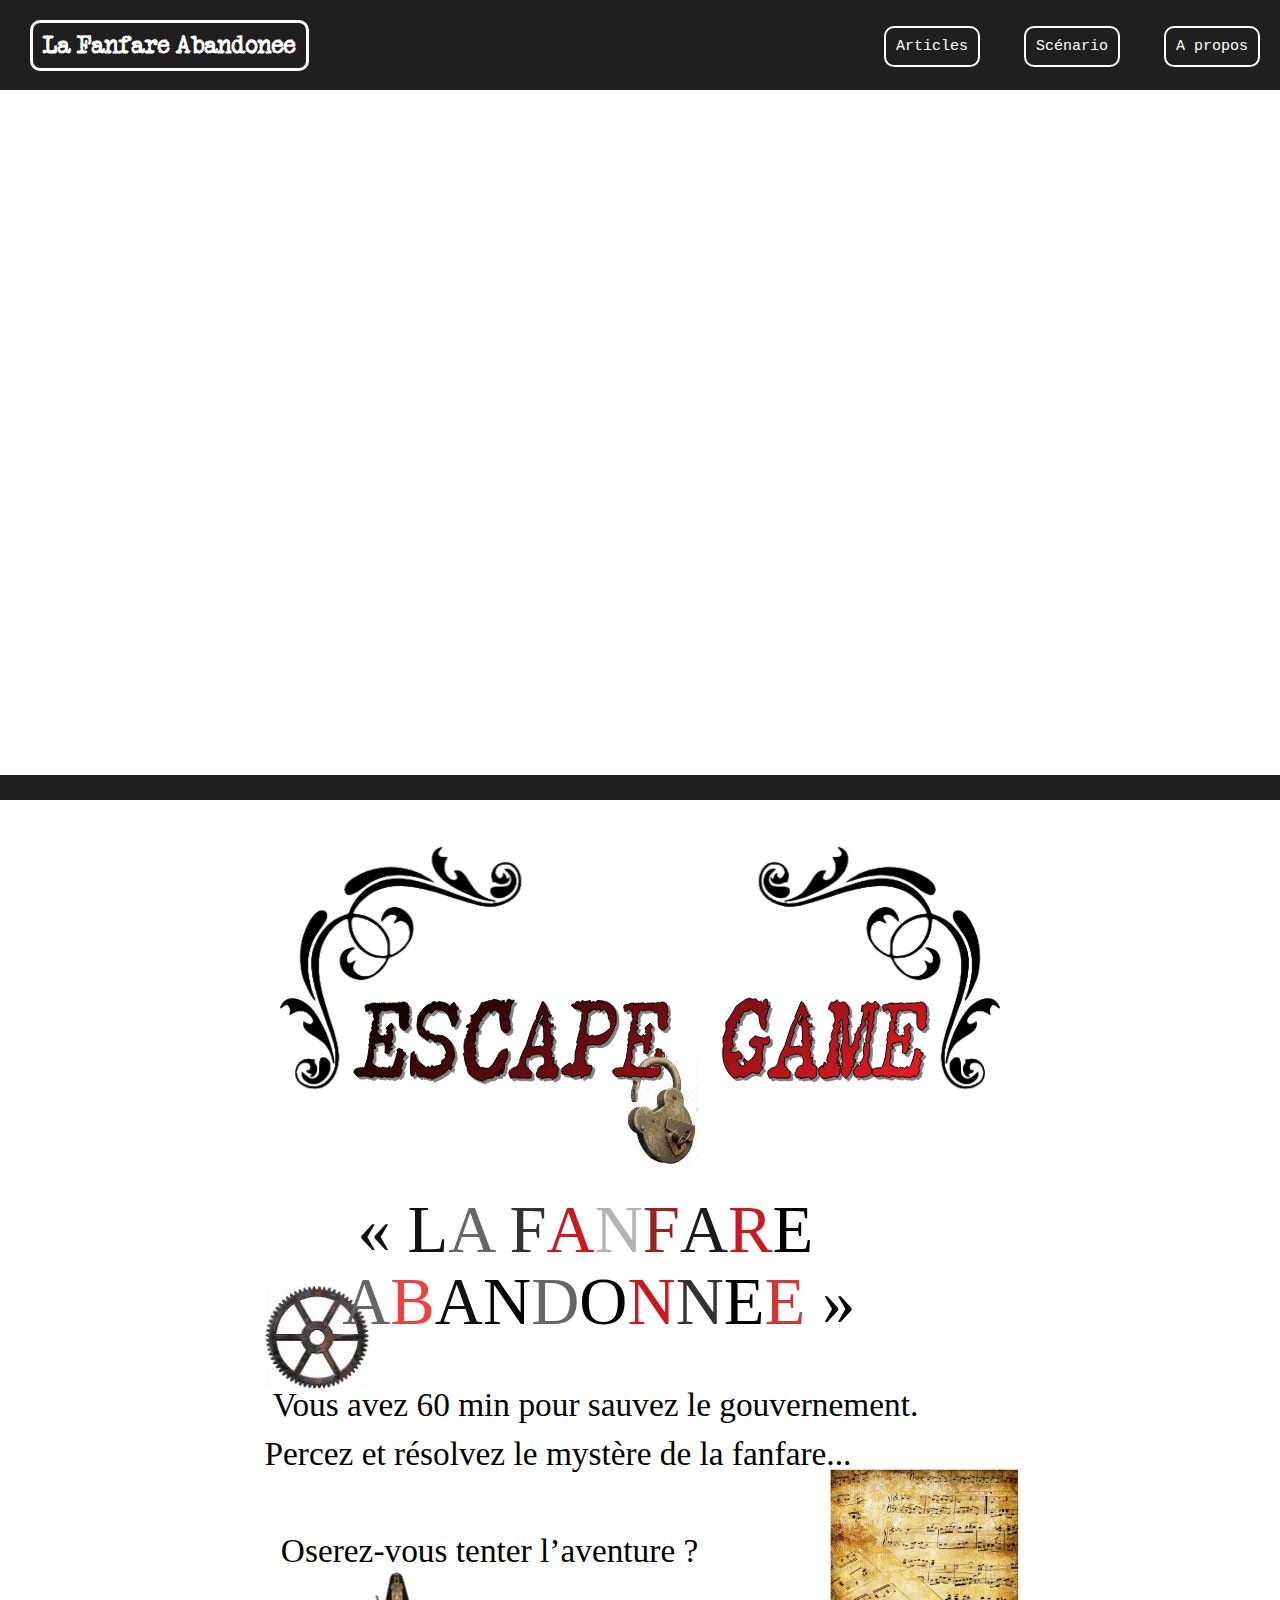
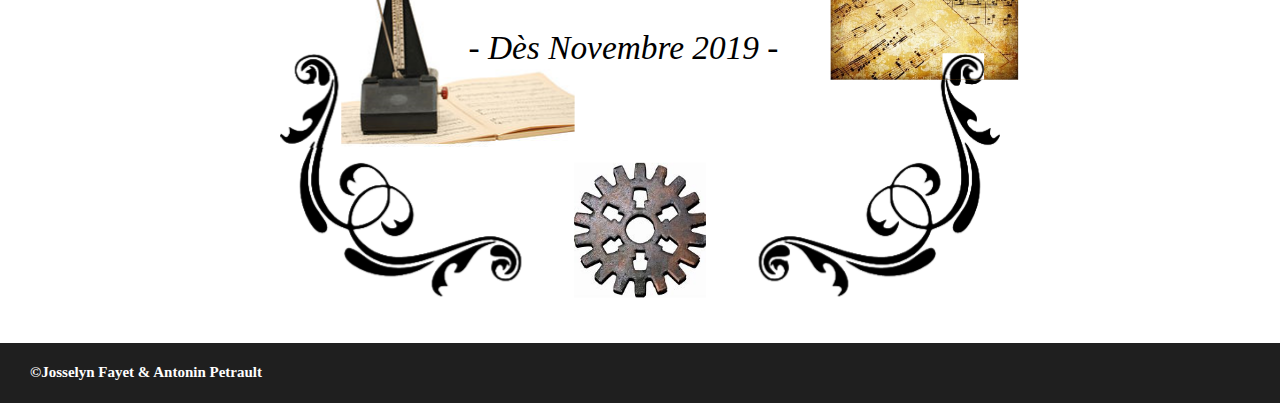
==== index.html @ d5c94d0c "0.2.1" ====
<!DOCTYPE html>
<html>
    <head>
        <meta charset="utf-8">
        
        <link rel='stylesheet' type='text/css' href="fonts/typewriter.css">
        <link rel='stylesheet' type="text/css" href="styles/accueil.css">
        <title>La Fanfare Abandonnée</title>
    </head>

    <body>

        <header>
            <a href="index.html"><h2 id="logo">La Fanfare Abandonee</h2></a>
            <nav>
                <ul>
                    <a href="articles.html"><li>Articles</li></a>
                    <a href="Scénario.html"><li>Scénario</li></a>
                    <a href="#"><li>A propos</li></a>
                </ul>
            </nav>
        </header>

        <div id="title">
            <h1>Escape Game</h1>
        </div>
        <div class="container">
            <img src="images/affiche.svg" alt="Affiche">
        </div>
    </body>
    <footer>
        <h3>©Josselyn Fayet & Antonin Petrault</h3>
    </footer>
</html>
---- fonts/typewriter.css ----
@font-face {
    font-family: 'typewriter';
    src: url('veteran_typewriter-webfont.eot');
    src: url('veteran_typewriter-webfont.eot?#iefix') format('embedded-opentype'),
         url('veteran_typewriter-webfont.woff2') format('woff2'),
         url('veteran_typewriter-webfont.woff') format('woff'),
         url('veteran_typewriter-webfont.ttf') format('truetype'),
         url('veteran_typewriter-webfont.svg#secret_typewriterregular') format('svg');
    font-weight: normal;
    font-style: normal;

}
---- styles/accueil.css ----
html, header, body, footer {
    margin: 0;
}

header {
    display: flex;
    align-items: center;
    justify-content: space-between;
    width: 100%;
    height: 90px;
    background-color: rgb(31, 31, 31);
}

nav li {
    font-family: 'Courier New', Courier, monospace;
    display: inline;
    padding: 10px;
    border: 2px solid white;
    border-radius: 10px;
    margin: 0 20px;
    font-size: 15px;
    color: white;
    background-color: rgba(255, 255, 255, 0);
    transition-property: color, background-color;
    transition-timing-function: ease-in-out;
    transition-duration: 300ms, 400ms;
}

nav li:hover {
    background-color: rgba(255, 255, 255, 1);
    color: black;
}

#logo {
    padding: 10px;
    border: 3px solid white;
    border-radius: 10px;
    margin: 0 30px;
    font-family: 'typewriter';
    color: white;
    font-size: 25px;
    background-color: rgb(31, 31, 31);
    transition-property: color, background-color;
    transition-duration: 400ms;
}

#logo:hover {
    color: black;
    background-color: white;
}

header a{
    color: white;
    text-decoration: none;
}

#title {
    height: 685px;
    background-image: url(https://images.unsplash.com/photo-1507838153414-b4b713384a76?ixlib=rb-1.2.1&ixid=eyJhcHBfaWQiOjEyMDd9&auto=format&fit=crop&w=1050&q=80);
    background-size: cover;
    background-position: center;
    display: flex;
    align-items: center;
    justify-content: center;
    border-bottom: 25px solid rgb(31, 31, 31);
}

#title h1 {
    font-family: 'typewriter';
    color: white;
    font-size: 100px;
    padding: 22px;
    border: 5px double white;
    margin-bottom: 10px;
}

.container {
    display: flex;
    align-items: center;
    justify-content: center;
    margin: 10px 0;
}

footer {
    height: 60px;
    background-color: rgb(31, 31, 31);
    margin-top: 10px;
    display: flex;
    align-items: center;
    justify-content: start;
}

footer h3 {
    color: white;
    font-size: 15px;
    margin: 0 30px;
    font-family: Georgia, 'Times New Roman', Times
}

#title h5 {
    font-family: 'typewriter';
    color:  rgb(46, 19, 19);
    font-size: 100px;
    padding: 22px;
    border: 5px double white;
}

p {
    font-family: Georgia ;
    color: black;
    margin: 25px 0px 25px 0px;
    justify-content: center;
    font-size: 30px;
}

#title h6 {
    font-family: 'typewriter';
    color:  rgb(46, 19, 19);
    font-size: 75px;
    padding: 15px;
    border: 5px double white;
}

.article-titre {
    font-family: Georgia ;
    color: rgb(22, 1, 1);
    margin: 25px 0px 25px 0px;
    justify-content: center;
    font-size: 25px;
}
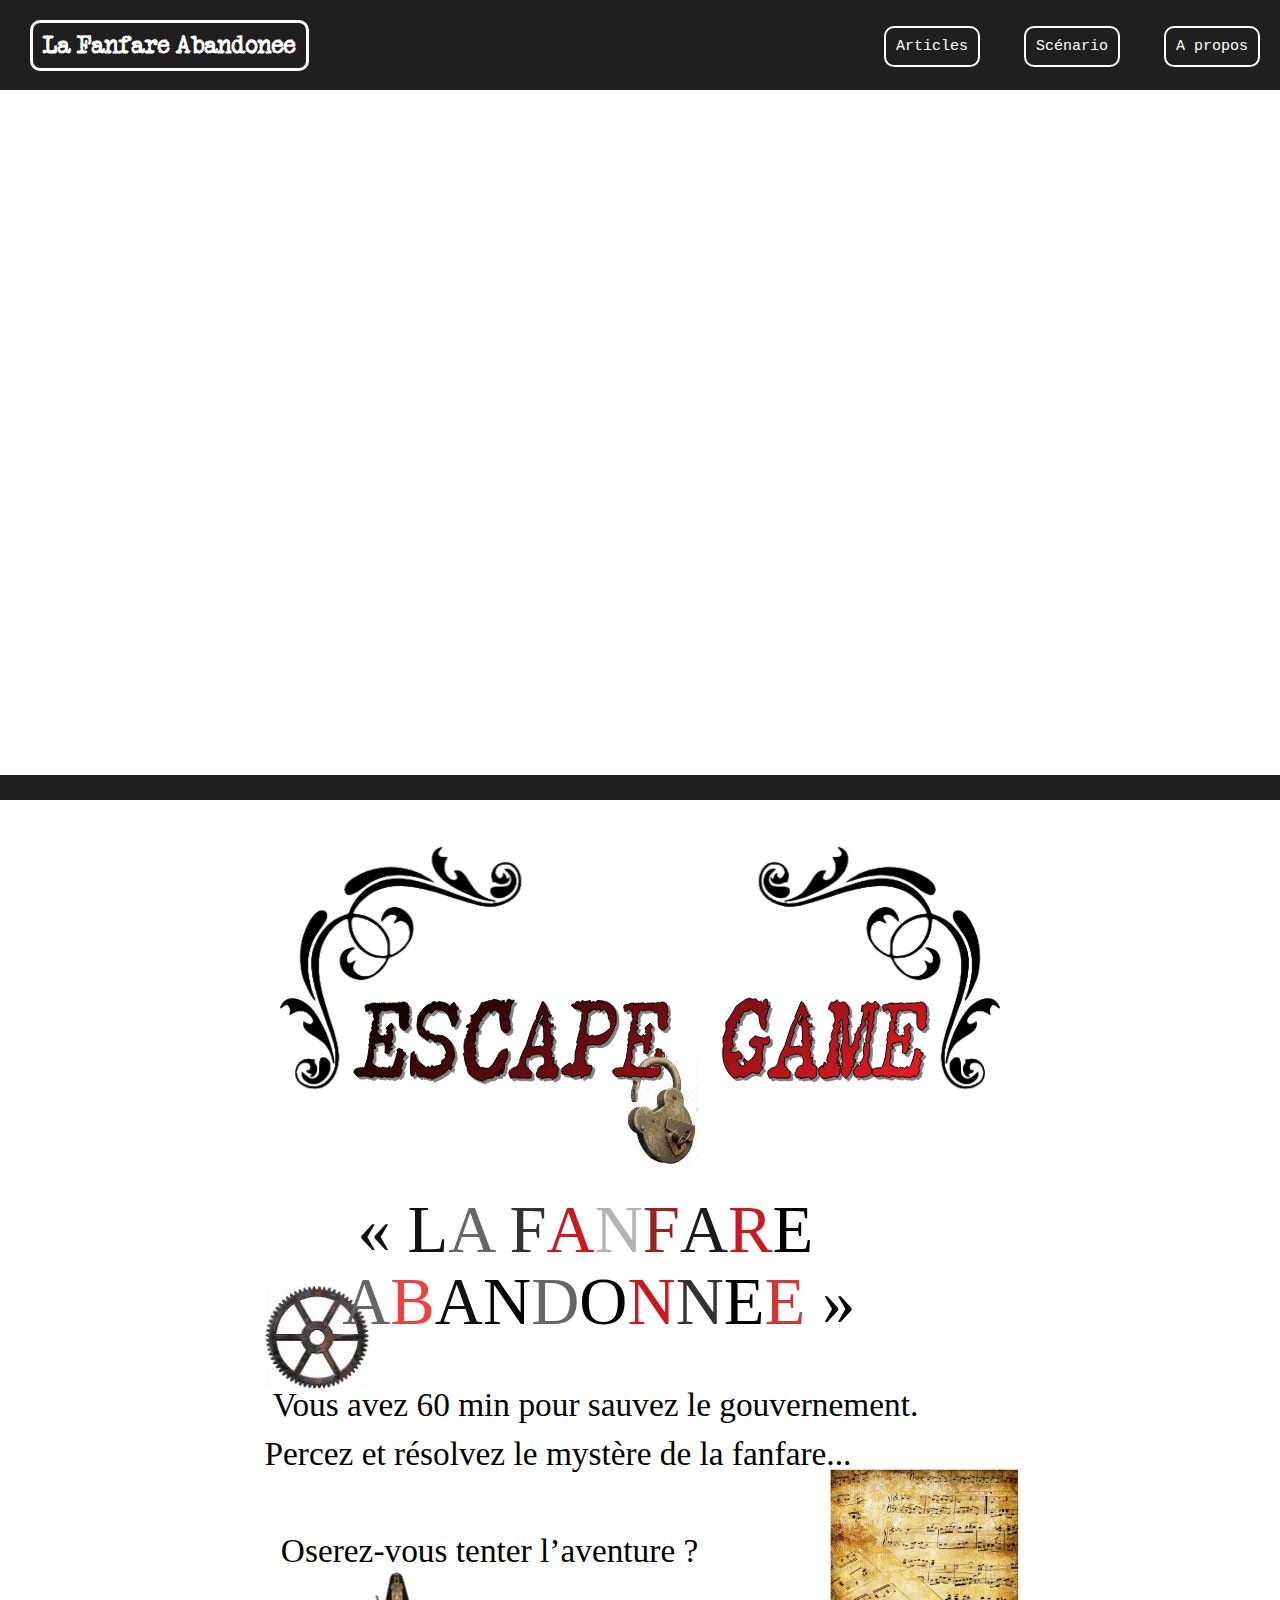
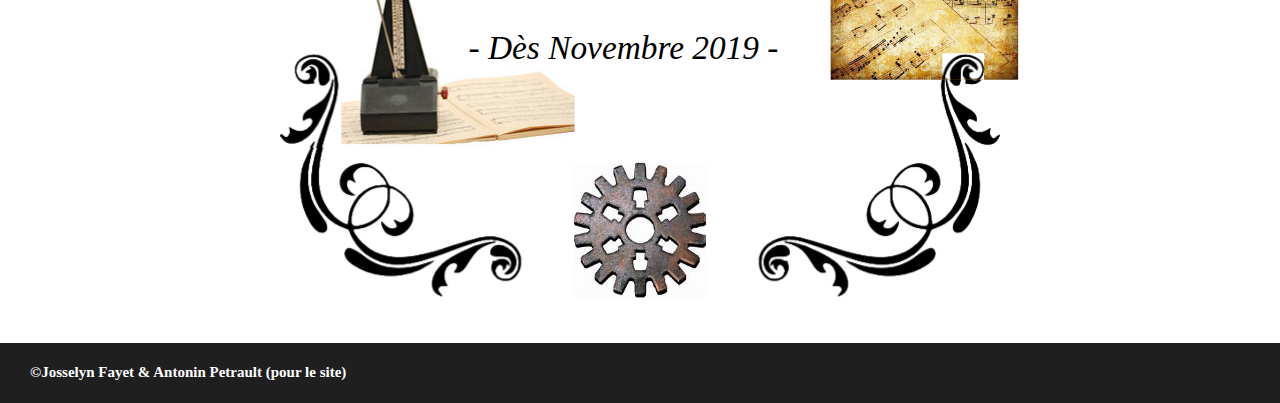
==== commit 06dcbba9: "Add files via upload" ====
--- a/index.html
+++ b/index.html
@@ -1,34 +1,34 @@
-<!DOCTYPE html>
-<html>
-    <head>
-        <meta charset="utf-8">
-        
-        <link rel='stylesheet' type='text/css' href="fonts/typewriter.css">
-        <link rel='stylesheet' type="text/css" href="styles/accueil.css">
-        <title>La Fanfare Abandonnée</title>
-    </head>
-
-    <body>
-
-        <header>
-            <a href="index.html"><h2 id="logo">La Fanfare Abandonee</h2></a>
-            <nav>
-                <ul>
-                    <a href="articles.html"><li>Articles</li></a>
-                    <a href="Scénario.html"><li>Scénario</li></a>
-                    <a href="#"><li>A propos</li></a>
-                </ul>
-            </nav>
-        </header>
-
-        <div id="title">
-            <h1>Escape Game</h1>
-        </div>
-        <div class="container">
-            <img src="images/affiche.svg" alt="Affiche">
-        </div>
-    </body>
-    <footer>
-        <h3>©Josselyn Fayet & Antonin Petrault</h3>
-    </footer>
+<!DOCTYPE html>
+<html>
+    <head>
+        <meta charset="utf-8">
+        
+        <link rel='stylesheet' type='text/css' href="fonts/typewriter.css">
+        <link rel='stylesheet' type="text/css" href="styles/accueil.css">
+        <title>La Fanfare Abandonnée</title>
+    </head>
+
+    <body>
+
+        <header>
+            <a href="index.html"><h2 id="logo">La Fanfare Abandonee</h2></a>
+            <nav>
+                <ul>
+                    <a href="articles.html"><li>Articles</li></a>
+                    <a href="scenario.html"><li>Scénario</li></a>
+                    <a href="#"><li>A propos</li></a>
+                </ul>
+            </nav>
+        </header>
+
+        <div id="title">
+            <h1>Escape Game</h1>
+        </div>
+        <div class="container">
+            <img src="images/affiche.svg" alt="Affiche">
+        </div>
+    </body>
+    <footer>
+        <h3>©Josselyn Fayet & Antonin Petrault (pour le site)</h3>
+    </footer>
 </html>--- a/styles/accueil.css
+++ b/styles/accueil.css
@@ -1,131 +1,131 @@
-html, header, body, footer {
-    margin: 0;
-}
-
-header {
-    display: flex;
-    align-items: center;
-    justify-content: space-between;
-    width: 100%;
-    height: 90px;
-    background-color: rgb(31, 31, 31);
-}
-
-nav li {
-    font-family: 'Courier New', Courier, monospace;
-    display: inline;
-    padding: 10px;
-    border: 2px solid white;
-    border-radius: 10px;
-    margin: 0 20px;
-    font-size: 15px;
-    color: white;
-    background-color: rgba(255, 255, 255, 0);
-    transition-property: color, background-color;
-    transition-timing-function: ease-in-out;
-    transition-duration: 300ms, 400ms;
-}
-
-nav li:hover {
-    background-color: rgba(255, 255, 255, 1);
-    color: black;
-}
-
-#logo {
-    padding: 10px;
-    border: 3px solid white;
-    border-radius: 10px;
-    margin: 0 30px;
-    font-family: 'typewriter';
-    color: white;
-    font-size: 25px;
-    background-color: rgb(31, 31, 31);
-    transition-property: color, background-color;
-    transition-duration: 400ms;
-}
-
-#logo:hover {
-    color: black;
-    background-color: white;
-}
-
-header a{
-    color: white;
-    text-decoration: none;
-}
-
-#title {
-    height: 685px;
-    background-image: url(https://images.unsplash.com/photo-1507838153414-b4b713384a76?ixlib=rb-1.2.1&ixid=eyJhcHBfaWQiOjEyMDd9&auto=format&fit=crop&w=1050&q=80);
-    background-size: cover;
-    background-position: center;
-    display: flex;
-    align-items: center;
-    justify-content: center;
-    border-bottom: 25px solid rgb(31, 31, 31);
-}
-
-#title h1 {
-    font-family: 'typewriter';
-    color: white;
-    font-size: 100px;
-    padding: 22px;
-    border: 5px double white;
-    margin-bottom: 10px;
-}
-
-.container {
-    display: flex;
-    align-items: center;
-    justify-content: center;
-    margin: 10px 0;
-}
-
-footer {
-    height: 60px;
-    background-color: rgb(31, 31, 31);
-    margin-top: 10px;
-    display: flex;
-    align-items: center;
-    justify-content: start;
-}
-
-footer h3 {
-    color: white;
-    font-size: 15px;
-    margin: 0 30px;
-    font-family: Georgia, 'Times New Roman', Times
-}
-
-#title h5 {
-    font-family: 'typewriter';
-    color:  rgb(46, 19, 19);
-    font-size: 100px;
-    padding: 22px;
-    border: 5px double white;
-}
-
-p {
-    font-family: Georgia ;
-    color: black;
-    margin: 25px 0px 25px 0px;
-    justify-content: center;
-    font-size: 30px;
-}
-
-#title h6 {
-    font-family: 'typewriter';
-    color:  rgb(46, 19, 19);
-    font-size: 75px;
-    padding: 15px;
-    border: 5px double white;
-}
-
-.article-titre {
-    font-family: Georgia ;
-    color: rgb(22, 1, 1);
-    margin: 25px 0px 25px 0px;
-    justify-content: center;
-    font-size: 25px;
-}
-
+html, header, body, footer {
+    margin: 0;
+}
+
+header {
+    display: flex;
+    align-items: center;
+    justify-content: space-between;
+    width: 100%;
+    height: 90px;
+    background-color: rgb(31, 31, 31);
+}
+
+nav li {
+    font-family: 'Courier New', Courier, monospace;
+    display: inline;
+    padding: 10px;
+    border: 2px solid white;
+    border-radius: 10px;
+    margin: 0 20px;
+    font-size: 15px;
+    color: white;
+    background-color: rgba(255, 255, 255, 0);
+    transition-property: color, background-color;
+    transition-timing-function: ease-in-out;
+    transition-duration: 300ms, 400ms;
+}
+
+nav li:hover {
+    background-color: rgba(255, 255, 255, 1);
+    color: black;
+}
+
+#logo {
+    padding: 10px;
+    border: 3px solid white;
+    border-radius: 10px;
+    margin: 0 30px;
+    font-family: 'typewriter';
+    color: white;
+    font-size: 25px;
+    background-color: rgb(31, 31, 31);
+    transition-property: color, background-color;
+    transition-duration: 400ms;
+}
+
+#logo:hover {
+    color: black;
+    background-color: white;
+}
+
+header a{
+    color: white;
+    text-decoration: none;
+}
+
+#title {
+    height: 685px;
+    background-image: url(https://images.unsplash.com/photo-1507838153414-b4b713384a76?ixlib=rb-1.2.1&ixid=eyJhcHBfaWQiOjEyMDd9&auto=format&fit=crop&w=1050&q=80);
+    background-size: cover;
+    background-position: center;
+    display: flex;
+    align-items: center;
+    justify-content: center;
+    border-bottom: 25px solid rgb(31, 31, 31);
+}
+
+#title h1 {
+    font-family: 'typewriter';
+    color: white;
+    font-size: 100px;
+    padding: 22px;
+    border: 5px double white;
+    margin-bottom: 10px;
+}
+
+.container {
+    display: flex;
+    align-items: center;
+    justify-content: center;
+    margin: 10px 0;
+}
+
+footer {
+    height: 60px;
+    background-color: rgb(31, 31, 31);
+    margin-top: 10px;
+    display: flex;
+    align-items: center;
+    justify-content: start;
+}
+
+footer h3 {
+    color: white;
+    font-size: 15px;
+    margin: 0 30px;
+    font-family: Georgia, 'Times New Roman', Times
+}
+
+#title h5 {
+    font-family: 'typewriter';
+    color:  rgb(46, 19, 19);
+    font-size: 100px;
+    padding: 22px;
+    border: 5px double white;
+}
+
+p {
+    font-family: Georgia ;
+    color: black;
+    margin: 25px 0px 25px 0px;
+    justify-content: center;
+    font-size: 30px;
+}
+
+#title h6 {
+    font-family: 'typewriter';
+    color:  rgb(46, 19, 19);
+    font-size: 75px;
+    padding: 15px;
+    border: 5px double white;
+}
+
+.article-titre {
+    font-family: Georgia ;
+    color: rgb(22, 1, 1);
+    margin: 25px 0px 25px 0px;
+    justify-content: center;
+    font-size: 25px;
+}
+
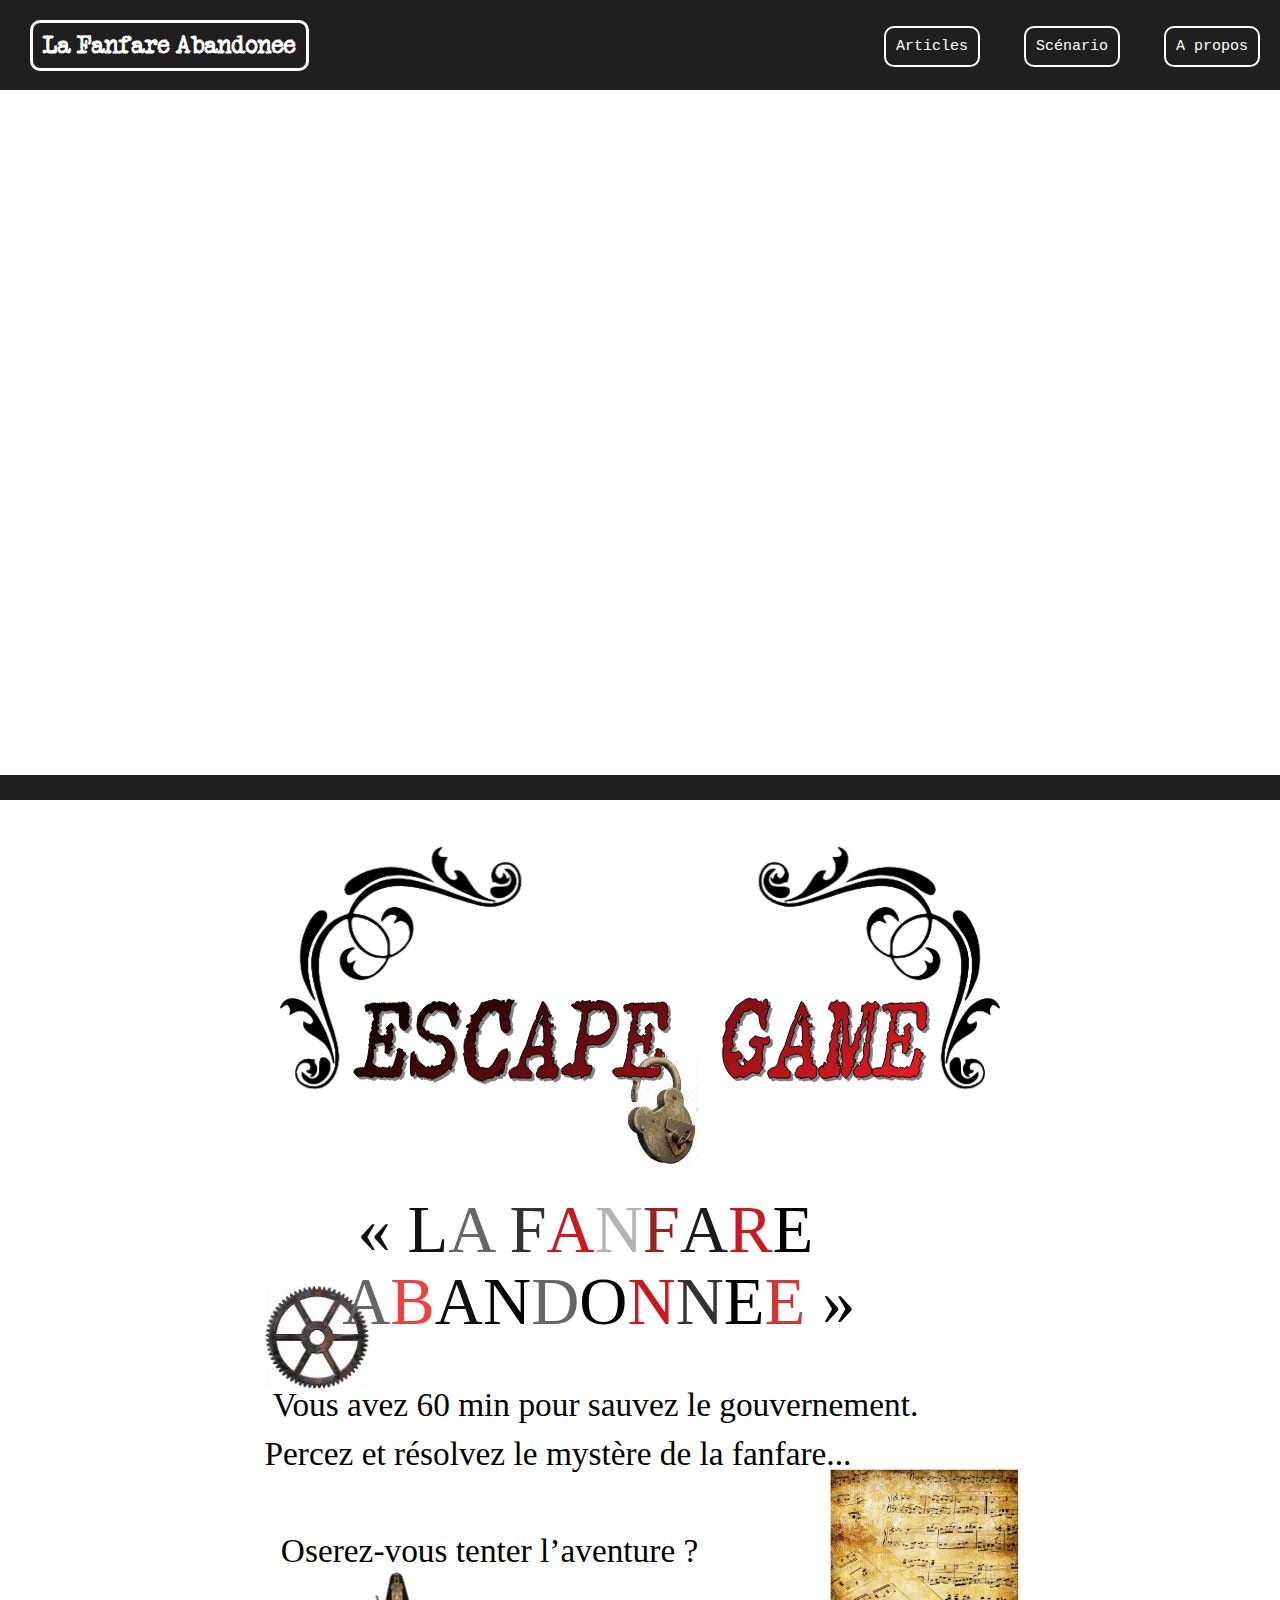
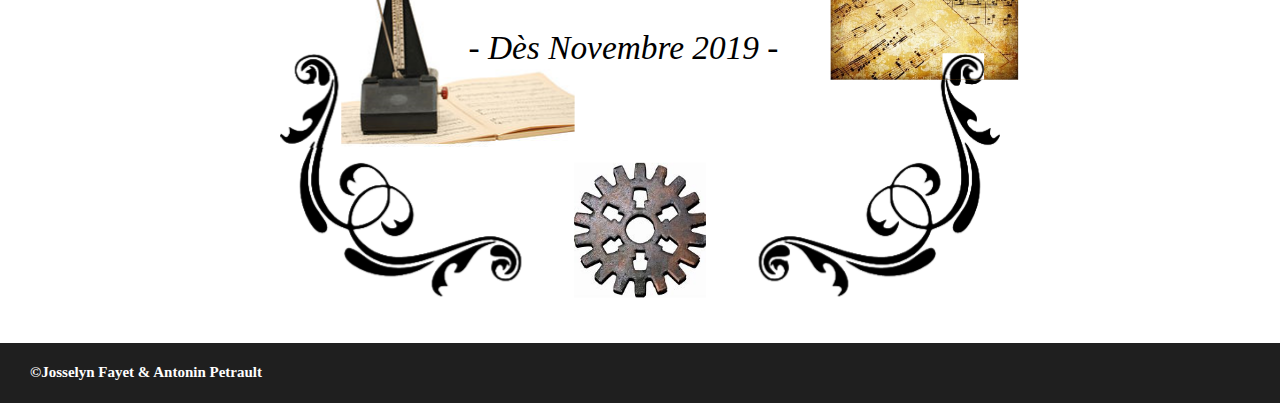
==== commit 0dbcc65e: "Add files via upload" ====
--- a/index.html
+++ b/index.html
@@ -29,6 +29,6 @@
         </div>
     </body>
     <footer>
-        <h3>©Josselyn Fayet & Antonin Petrault (pour le site)</h3>
+        <h3>©Josselyn Fayet & Antonin Petrault</h3>
     </footer>
 </html>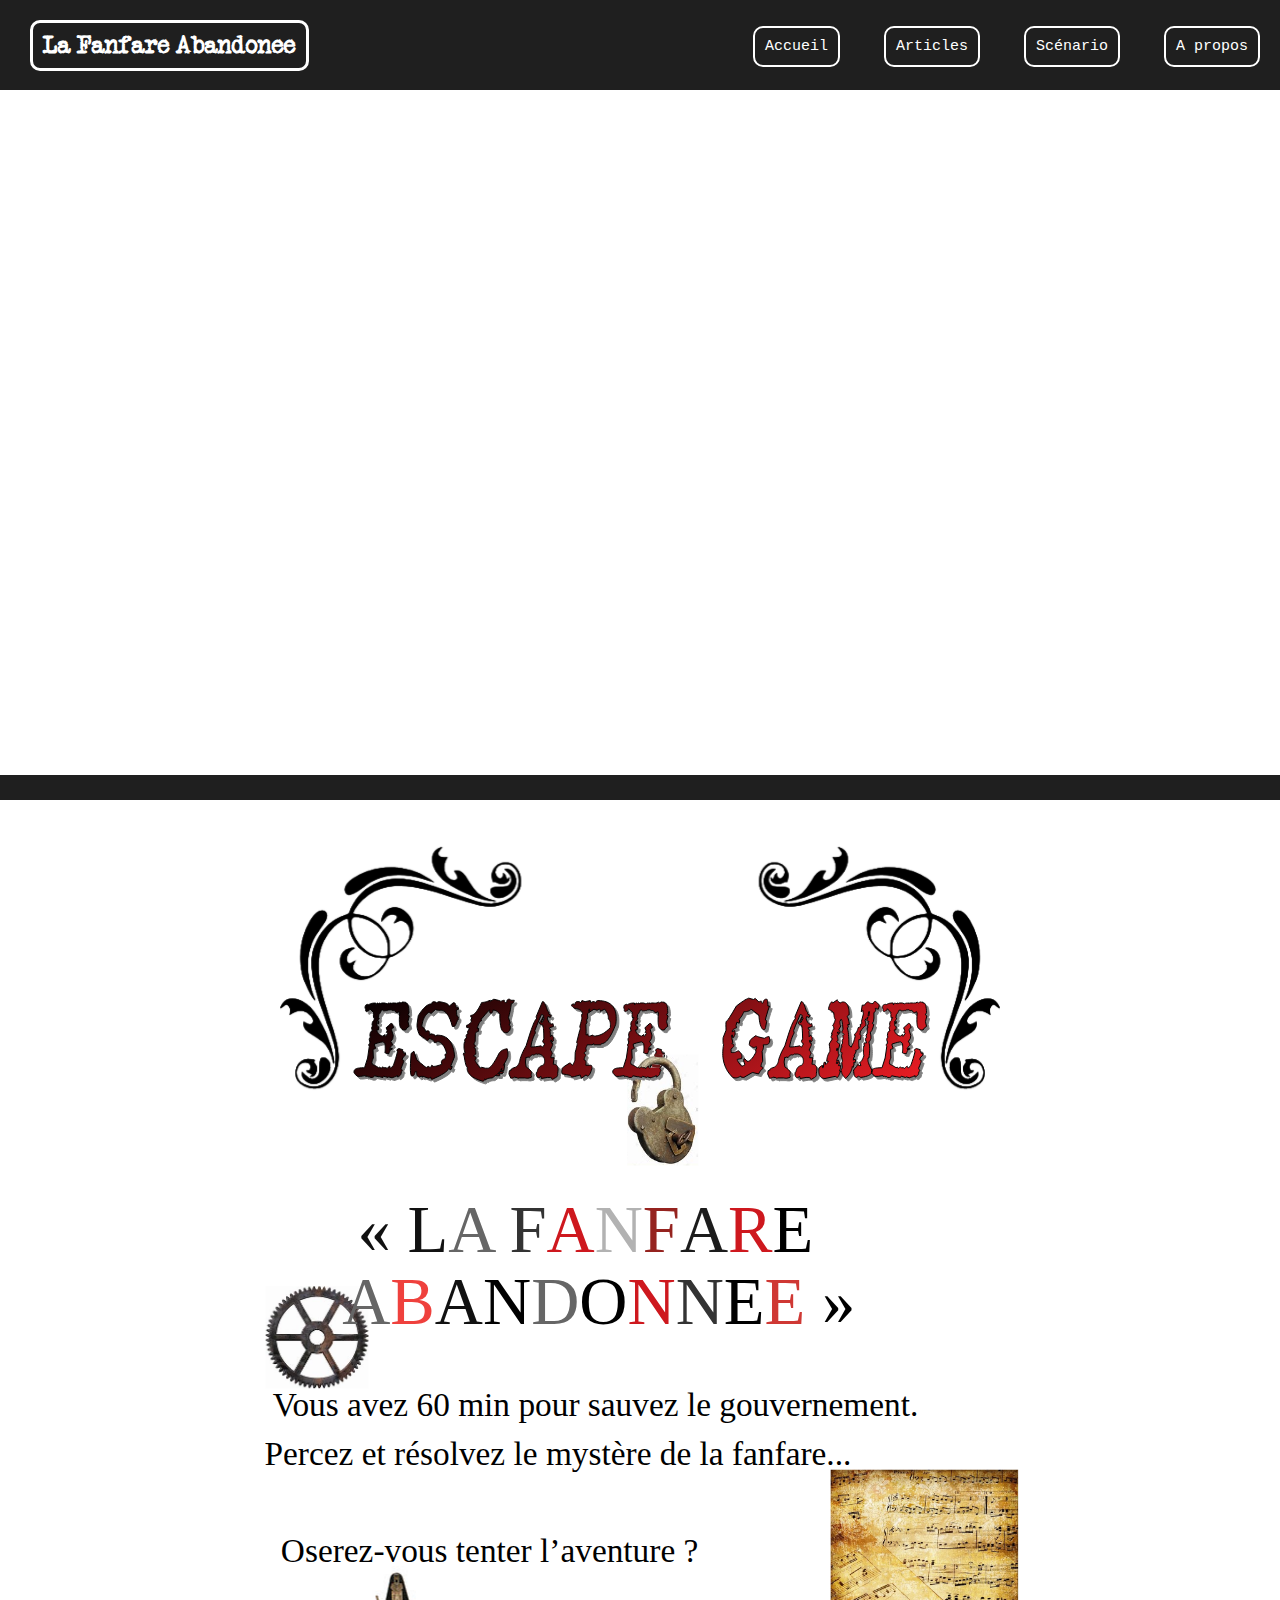
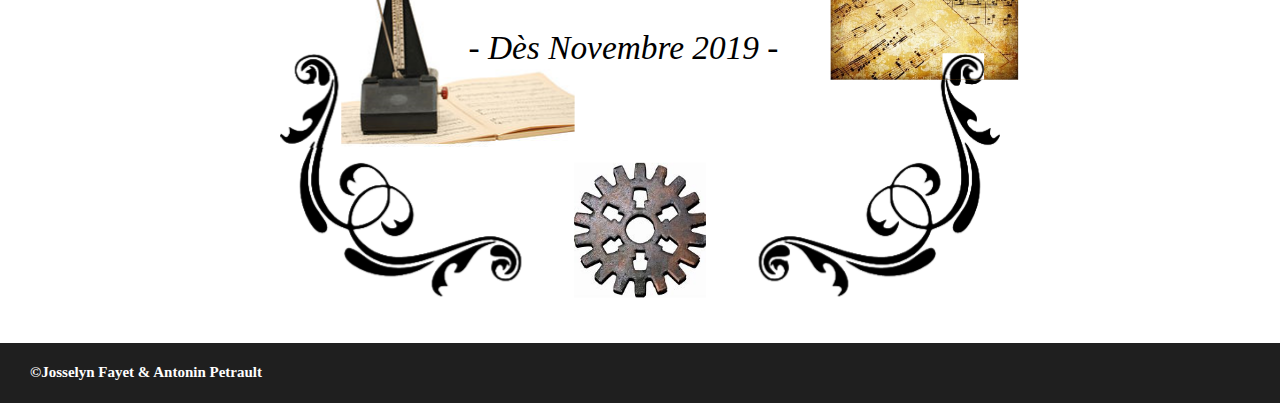
==== commit f903daf1: "Update index.html" ====
--- a/index.html
+++ b/index.html
@@ -14,6 +14,7 @@
             <a href="index.html"><h2 id="logo">La Fanfare Abandonee</h2></a>
             <nav>
                 <ul>
+                    <a href="index.html"><li>Accueil</li></a>
                     <a href="articles.html"><li>Articles</li></a>
                     <a href="scenario.html"><li>Scénario</li></a>
                     <a href="#"><li>A propos</li></a>
@@ -31,4 +32,4 @@
     <footer>
         <h3>©Josselyn Fayet & Antonin Petrault</h3>
     </footer>
-</html>+</html>
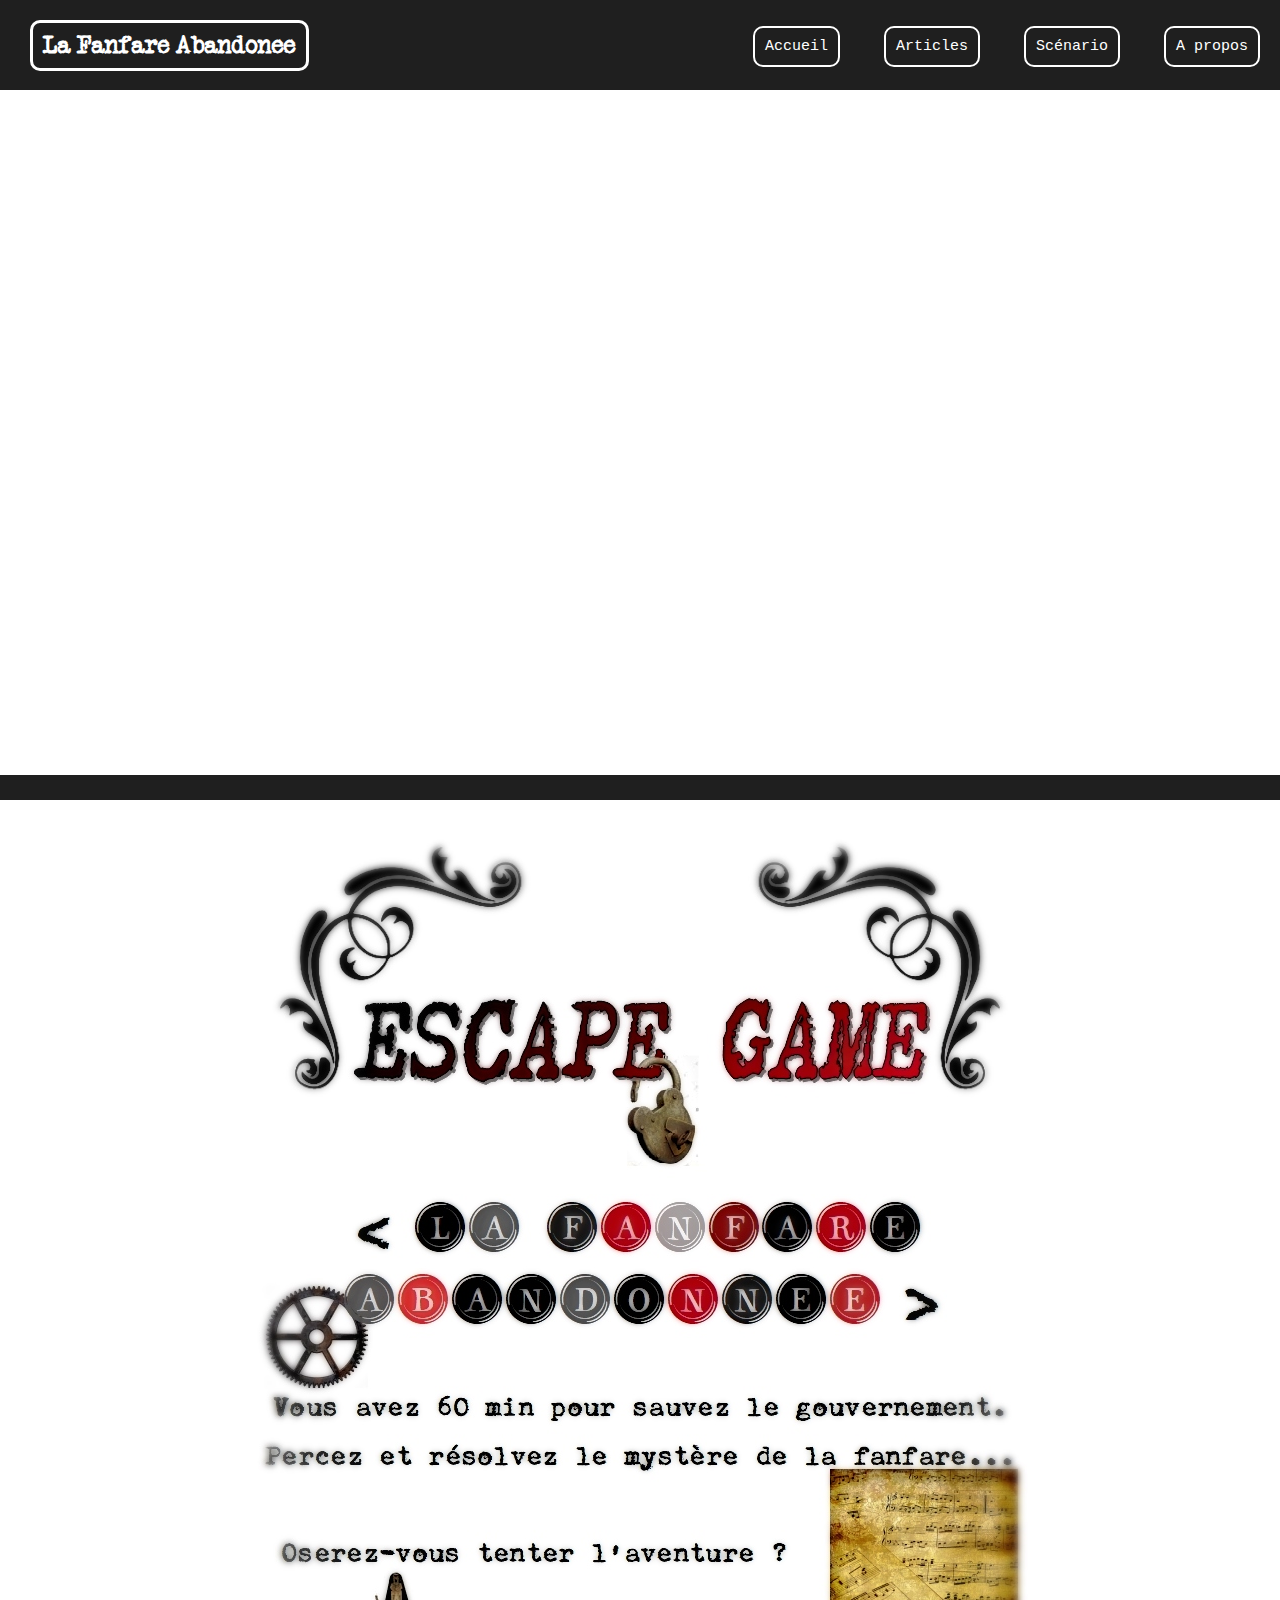
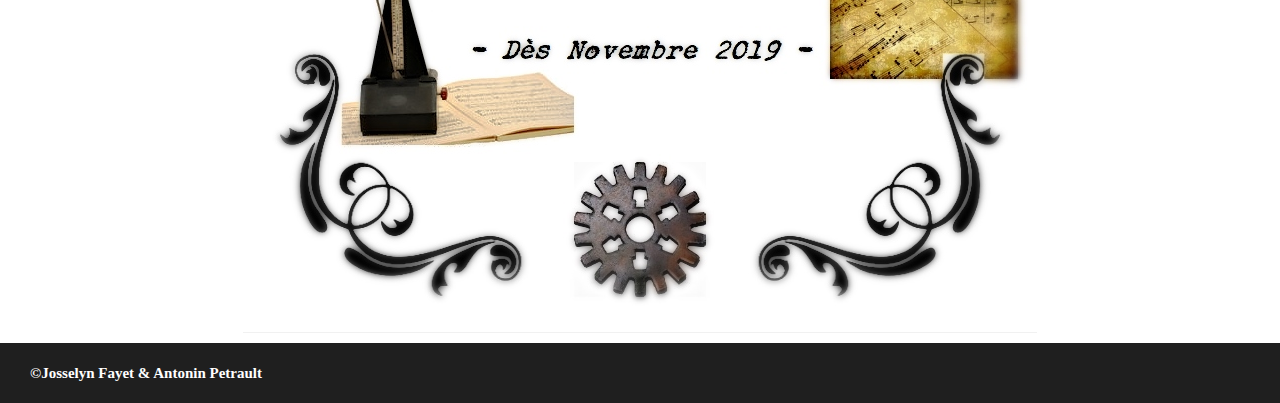
==== commit 1541b5d3: "Update index.html" ====
--- a/index.html
+++ b/index.html
@@ -26,7 +26,7 @@
             <h1>Escape Game</h1>
         </div>
         <div class="container">
-            <img src="images/affiche.svg" alt="Affiche">
+            <img src="images/Afiche_retouchée.jpg" alt="Affiche">
         </div>
     </body>
     <footer>
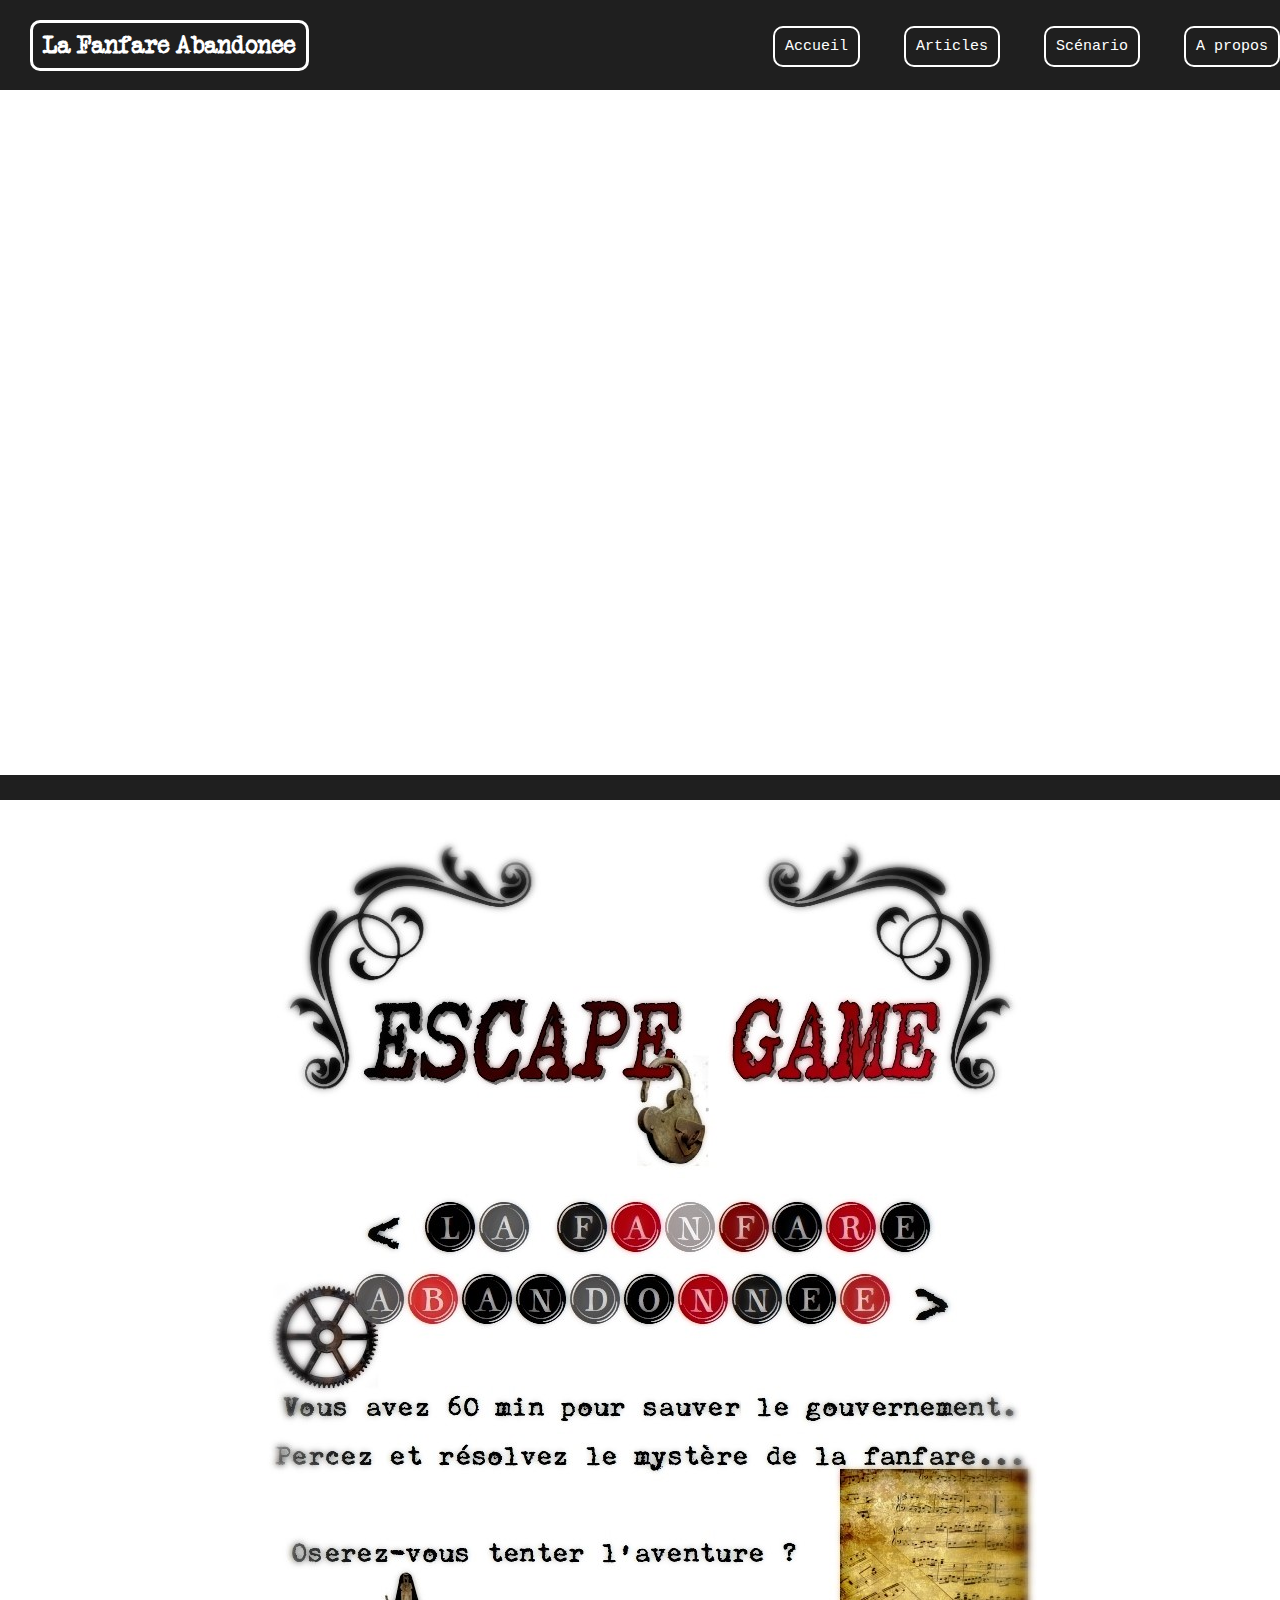
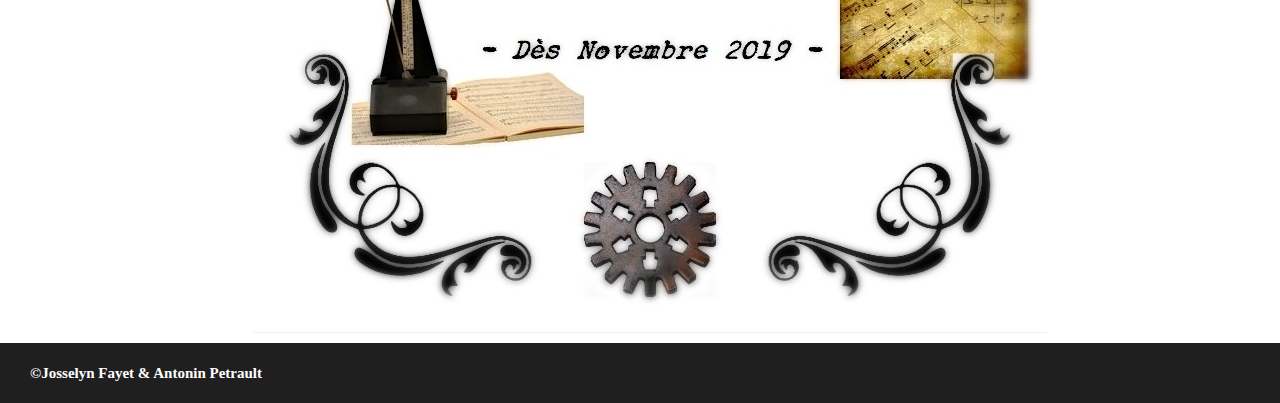
==== commit b0cf0312: "Update index.html" ====
--- a/index.html
+++ b/index.html
@@ -2,7 +2,7 @@
 <html>
     <head>
         <meta charset="utf-8">
-        
+        <link rel="icon" type="image/x-icon" href="/favicon.ico" /><link rel="shortcut icon" type="image/x-icon" href="/favicon.ico" />
         <link rel='stylesheet' type='text/css' href="fonts/typewriter.css">
         <link rel='stylesheet' type="text/css" href="styles/accueil.css">
         <title>La Fanfare Abandonnée</title>
--- a/styles/accueil.css
+++ b/styles/accueil.css
@@ -1,5 +1,6 @@
 html, header, body, footer {
     margin: 0;
+    min-width: 1300px;
 }
 
 header {
